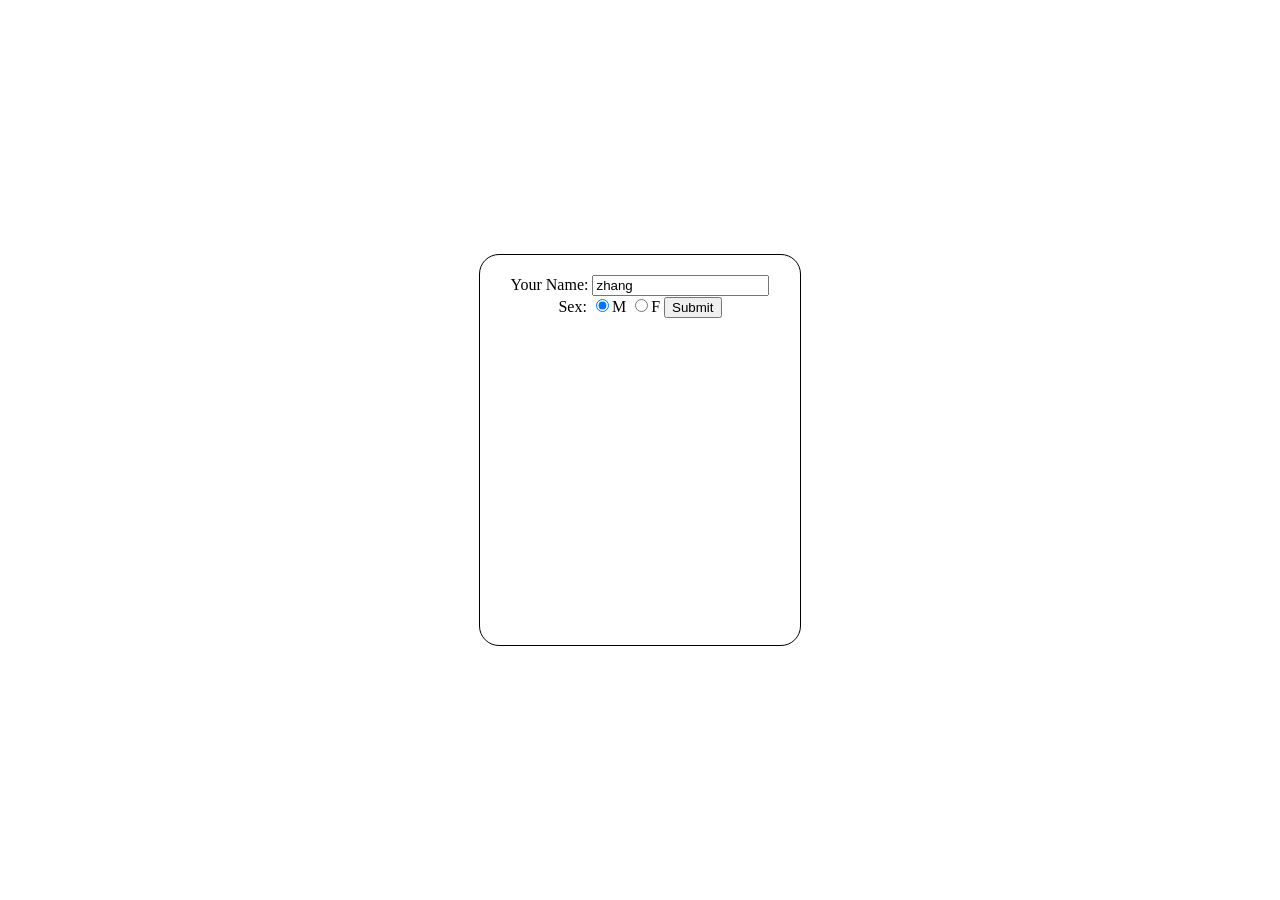
==== login.html @ 75810c0a "first commit" ====
<!DOCTYPE html>
<html lang="en">
<head>
    <meta charset="UTF-8">
    <meta http-equiv="X-UA-Compatible" content="IE=edge">
    <meta name="viewport" content="width=device-width, initial-scale=1.0">
    <title>Team5 Login</title>

    <link rel="stylesheet" type="text/css" href="style.css">
</head>
<body>
    <div class="center-obj">
        <form action="main.html">
            Your Name:
            <input type="text" name="name" value="zhang"><br>
            Sex:
            <input type="radio" name="sex" value="m" checked>M
            
            <input type="radio" name="sex" value="f">F

            <input type="submit">
        </form>
    </div>
</body>
</html>
---- style.css ----
.center-obj{
	text-align: center; /*让div内部文字居中*/
	background-color: #fff;
    border-color: black;
    border: 1px solid #000;
    padding: 20px 10px;
	border-radius: 20px;
	width: 300px;
	height: 350px;
	margin: auto;
	position: absolute;
	top: 0;
	left: 0;
	right: 0;
	bottom: 0;
}
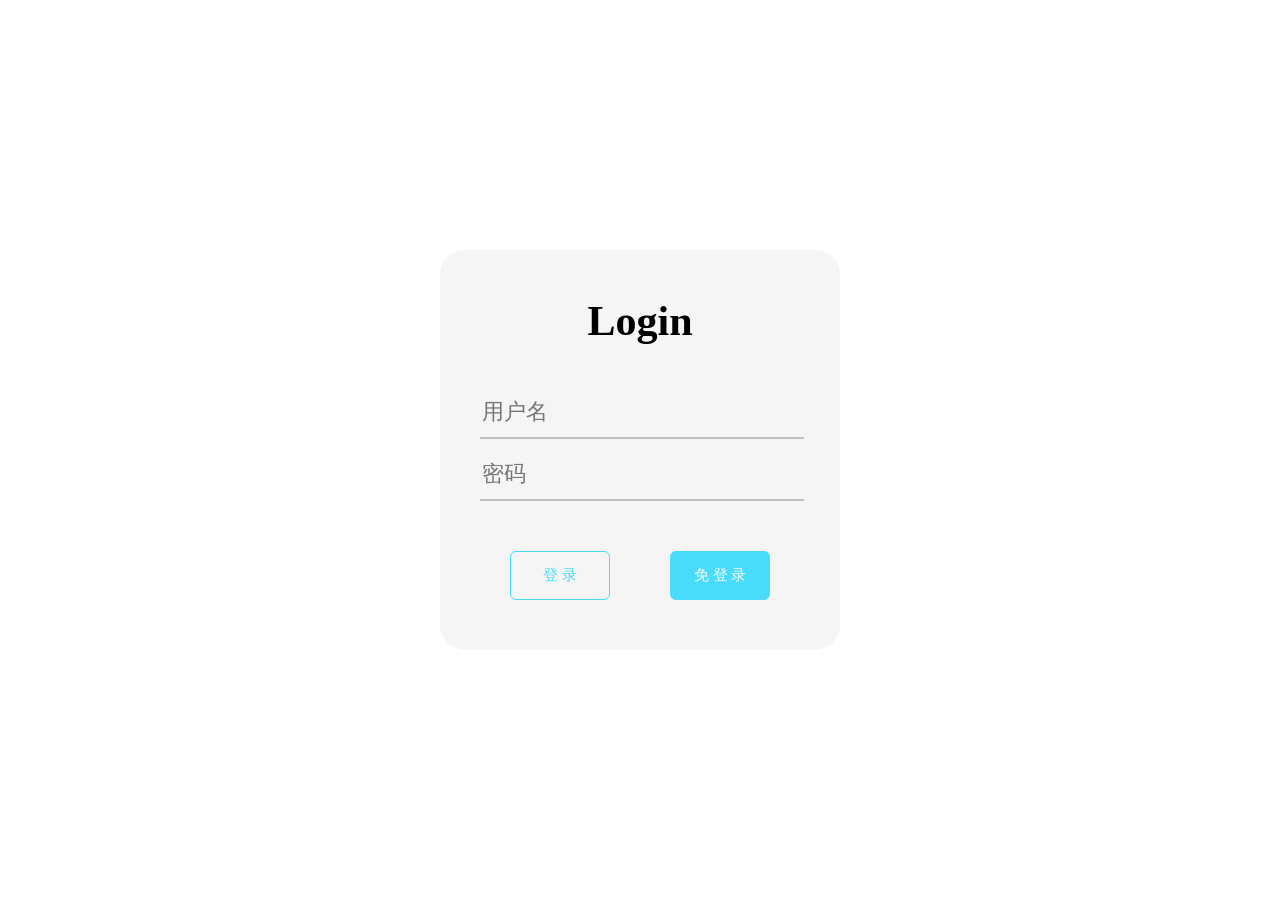
==== commit 08188a5b: "Version1.0.0" ====
--- a/login.html
+++ b/login.html
@@ -4,22 +4,26 @@
     <meta charset="UTF-8">
     <meta http-equiv="X-UA-Compatible" content="IE=edge">
     <meta name="viewport" content="width=device-width, initial-scale=1.0">
-    <title>Team5 Login</title>
-
-    <link rel="stylesheet" type="text/css" href="style.css">
+    <link rel="stylesheet" href="assets/css/login.css">
+    <link
+        rel="icon"
+        type="image/png"
+        sizes="32x32"
+        href="./assets/icons/cock-32×32.ico"/>
+    <title>Login Page</title>
 </head>
 <body>
-    <div class="center-obj">
-        <form action="main.html">
-            Your Name:
-            <input type="text" name="name" value="zhang"><br>
-            Sex:
-            <input type="radio" name="sex" value="m" checked>M
-            
-            <input type="radio" name="sex" value="f">F
+    <form action="" class="login">
+        <p>Login</p>
+        <input type="text" placeholder="用户名">
+        <input type="password" placeholder="密码">
+        <!-- <input type="submit" class="btn" value="登 录">
+        <input type="submit" class="btn" value="免 登 录"> -->
+        <div class="buttons">
+            <a href="./index.html">登 录</a>
 
-            <input type="submit">
-        </form>
-    </div>
+            <a href="./index.html">免 登 录</a>
+        </div>
+    </form>
 </body>
 </html>
--- a/assets/css/login.css
+++ b/assets/css/login.css
@@ -0,0 +1,69 @@
+*{
+    user-select: none;
+    /* 无法选中，整体感更强 */
+}
+
+body{
+    background: url(../images/A-SOUL.jpg) no-repeat;
+    background-size: cover;
+    background-attachment: fixed;
+}
+
+.login{
+    position: absolute;
+    top: 50%;
+    margin-top: -200px;
+    left: 50%;
+    margin-left: -200px;
+    /* absolute居中的一种方法 */
+    background-color: whitesmoke;
+    width: 400px;
+    height: 400px;
+    border-radius: 25px;
+    text-align: center;
+    padding: 5px 40px;
+    box-sizing: border-box;
+    /* 这样padding就不会影响大小 */
+}
+
+p{
+    font-size: 42px;
+    font-weight: 600;
+}
+
+input{
+    background-color: whitesmoke;
+    width: 100%;
+    height: 48px;
+    margin-bottom: 10px;
+    border: none;
+    border-bottom: 2px solid silver;
+    /* 下面的会覆盖上面的步伐 */
+    outline: none;
+    font-size: 22px;
+}
+.buttons{
+    margin-top: 25px;
+    display: flex;
+  }
+  
+.buttons a{
+    display: inline-block;
+    margin: 15px 30px;
+    color: #48dbfb;
+    font-size: 15px;
+    font-weight: 500;
+    width: 180px;
+    border: 1px solid #48dbfb;
+    padding: 14px 0;
+    border-radius: 6px;
+    transition: .2s linear;
+    text-decoration: none;
+  }
+  
+.buttons a:hover,
+.buttons a:nth-child(2)
+  {
+    background-color: #48dbfb;
+    color: #fff;
+  }
